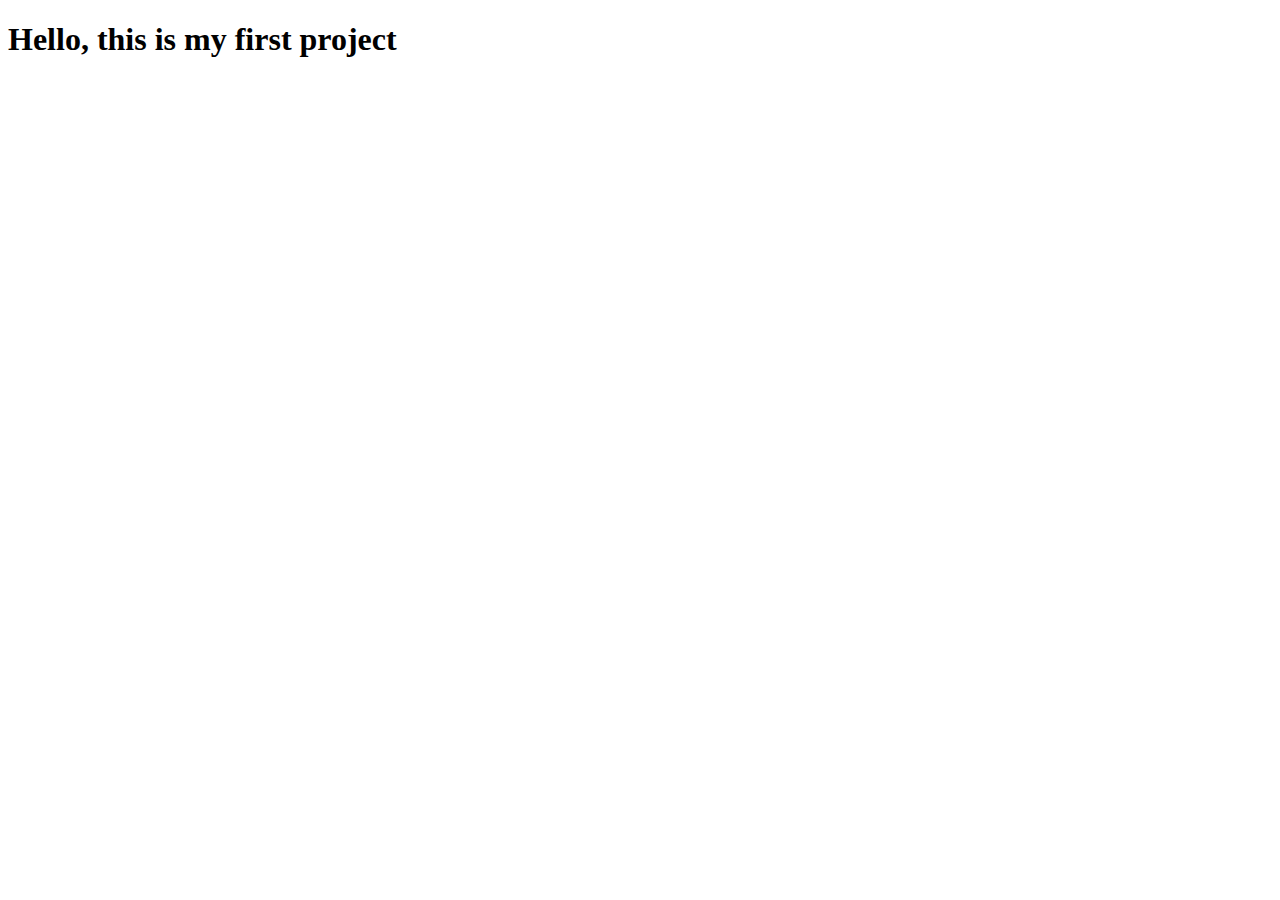
==== project1/index.html @ 9953a38d "lagt til første prosjekt" ====
<!DOCTYPE html>
<html lang="en">
  <head>
    <meta charset="UTF-8" />
    <meta http-equiv="X-UA-Compatible" content="IE=edge" />
    <meta name="viewport" content="width=device-width, initial-scale=1.0" />
    <title>Project 1</title>
  </head>
  <body>
    <h1>Hello, this is my first project</h1>
  </body>
</html>
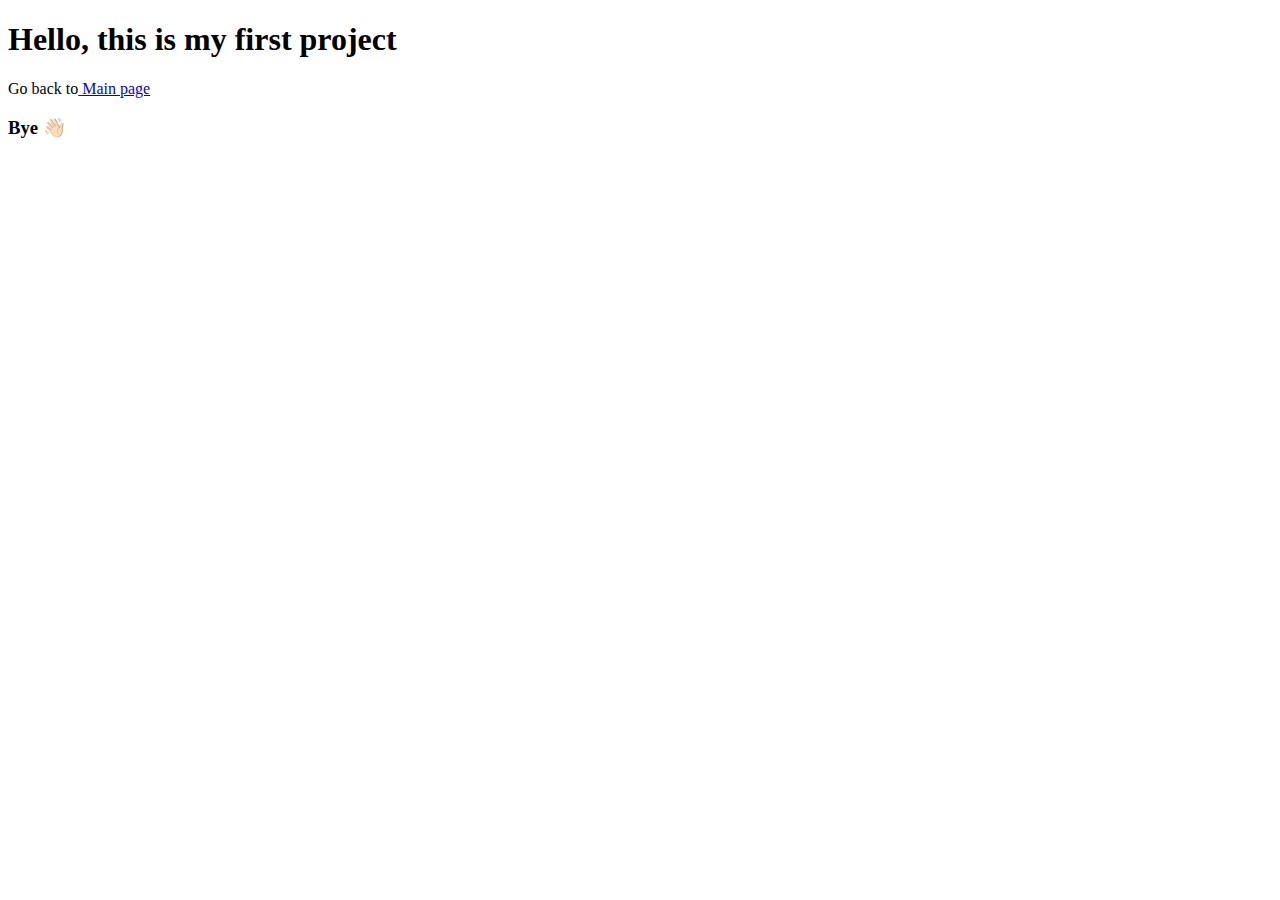
==== commit a3200d83: "la til i prosjekt1" ====
--- a/project1/index.html
+++ b/project1/index.html
@@ -8,5 +8,7 @@
   </head>
   <body>
     <h1>Hello, this is my first project</h1>
+    <p>Go back to<a href="../index.html"> Main page</a></p>
+    <h3>Bye 👋🏻</h3>
   </body>
 </html>
